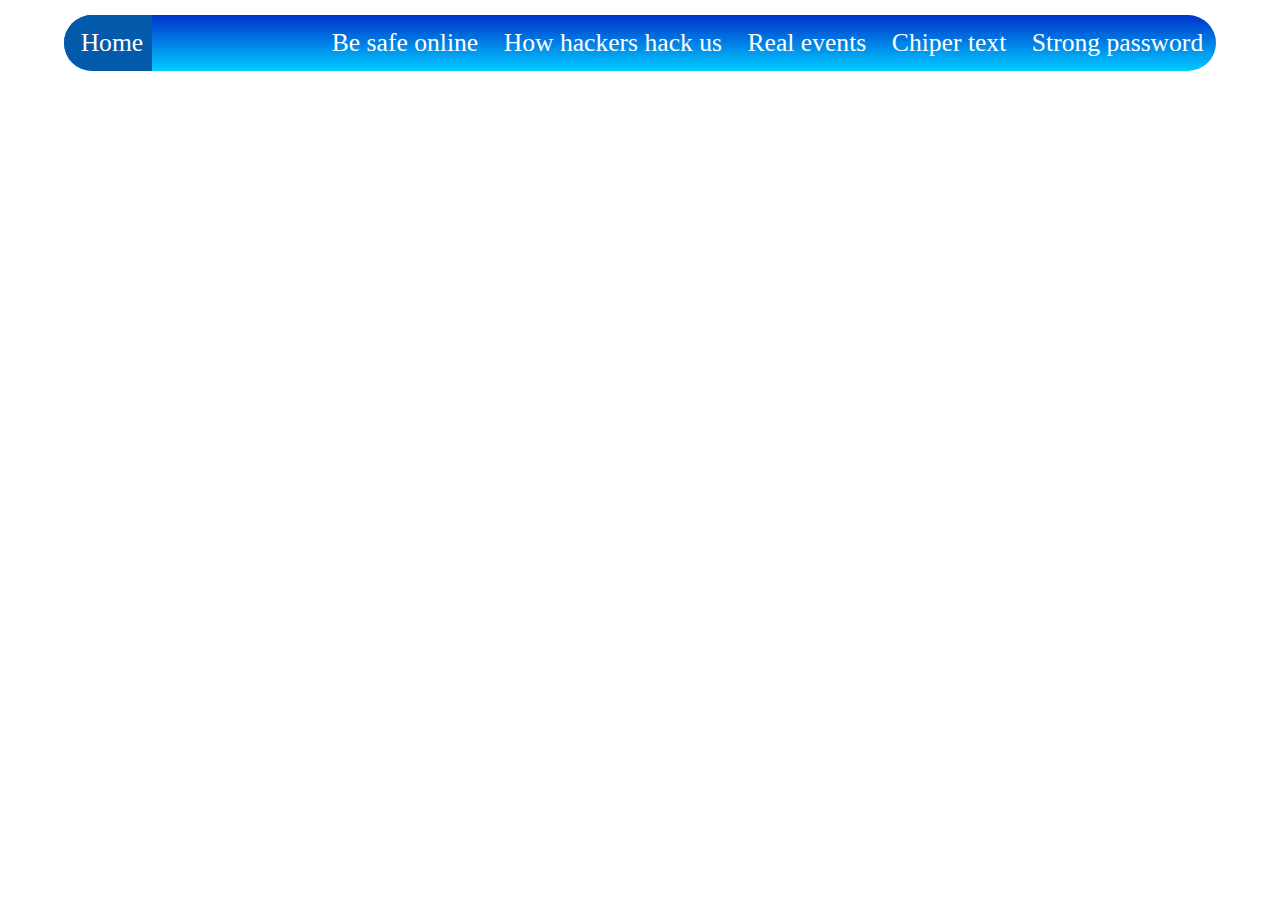
==== final_it_proect/index.html @ 1a566a29 "final  web" ====
<!DOCTYPE html>
<html lang="en">

<head>
    <meta charset="UTF-8">
    <meta name="viewport" content="width=device-width, initial-scale=1.0">
    <title>Cybersecurity</title>
    <link rel="stylesheet" href="./style.css" />
   
</head>

<style>
    p{
        color: black;
    }
</style>

<body>
    <header>
        <ul class="nav1">

            <li style="float:left"><a class="active" href="index.html">Home</a></li>
            <li class="nav2"><a href="strong_pass.html">Strong password</a></li>
            <li class="nav2"><a href="chiper2.html">Chiper text</a></li>
            <li class="nav2"><a href="index2.html">Real events</a></li>
            <li class="nav2"><a href="How-they_attack_us.html">How hackers hack us</a></li>
            <li class="nav2"><a href="safe_online.html">Be safe online</a></li>

        </ul>
    </header>
    <main class="main2">
        <section>
            <h2>Our Services</h2>
            <ul class="list">
                <li>We generate strong passwords for you.</li>
                <li> You can cipher or decipher a password </li>
                <li>You can check if the password you created is strong or weak.</li>
            </ul>
        </section>
        <section>
            <h2 class="h2">Why Choose Us?</h2>
            <ul id="list">
                <li>Expertise: Our seasoned professionals are passionate about protecting you.</li>
                <li>Cutting-Edge Solutions: We stay up-to-date with the latest technologies.</li>
                <li>Community: Join our like-minded community.</li>
                <li>
                    <p style="color: white;" id="hbutton" class="word1" onclick="my1Function()">more ></p>
        
                    <div id="myDIV" style="display: none;">
                        <p style="color: white;">
                            Thank you for choosing our services! We're committed to building a safer digital world together.
                        </p>
        
                    </div>
            </ul>
        </section>
     

    </main>
    <script>

        function my1Function() {
            var x = document.getElementById("myDIV");
            var b = document.getElementById("hbutton");
        
            if (x.style.display === "none") {
                x.style.display = "block";
                b.innerHTML = "hide ∨ ";
            } else {
                x.style.display = "none";
                b.innerHTML = "more > ";
            }
        }  
    </script>
</body>

</html>
---- final_it_proect/style.css ----
/*S...*/

body {
    background-image: url(https://imgs.search.brave.com/w5LHa9EDx3Rw40Jr9n4Z8Dvh65GGQr--jJLaJFm7F_8/rs:fit:1200:700:1/g:ce/aHR0cHM6Ly9pbWFn/ZXMuaWRnZXNnLm5l/dC9pbWFnZXMvYXJ0/aWNsZS8yMDIwLzEy/L3NodXR0ZXJzdG9j/a182NzIzOTI3NzYt/MjkuMTIuMjAtd2h5/LWNyeXB0b2dyYXBo/eS1zZXQtdG8tdW5k/ZXJwaW4tMjAyMS1p/dC1zZWN1cml0eS0x/MDA4NzAwMDctbGFy/Z2UuanBn);
    background-position: center;
    background-size: cover;
    background-repeat: no-repeat;
    background-attachment: fixed;
    display: flex;
    flex-direction: column;
    margin: 5rem;
    gap: 1rem;
}



nav {
    height: 50px;
    background-color: lightgray;
    display: flex;
    margin-bottom: 10px;
}

nav ul {
    padding: 0;
    list-style-type: none;
    flex: 2;
    display: flex;
}

nav li {
    display: inline;
    text-align: center;
    flex: 1;
}

nav a {
    display: inline-block;
    font-size: 2rem;
    text-transform: uppercase;
    text-decoration: none;
    color: black;
}

* {
    color: white;
}

.nav-link {
    font-size: 16px;
}

#nav-container {
    display: flex;
    align-items: center;
    justify-content: space-between;
}

nav li {
    display: flex;
    justify-content: center;
}


/*.....*/

/*nav*/

.nav1 {
    list-style-type: none;
    margin: 0;
    padding: 0;
    overflow: hidden;
    background: linear-gradient(to bottom, #0033cc 0%, #00ccff 100%);
    border-radius: 10vw;
    margin-top: 1.2vw;
}

.nav2 {
    float: right;
    font-size: 2vw;
    
}

.nav2 a {
    display: block;
    color: white;
    text-align: center;
    padding:1vw; 
    text-decoration: none;
}

.nav2 a:hover:not(.active) {
    background: linear-gradient(to bottom, #000099 0%, #0066ff 100%);
}


.active {
    text-decoration: none;
    display: block;
    color: white;
    text-align: left;
    padding: 1vw 1.3vw;
    font-size: 2vw; 
    padding-right: 0.7vw;
}



.active {
    background-color: #045aaa;
}
.active:hover {
    background-color: #043176;
}

 header{
    position: absolute;
    top: 0%;
    width: 90%;
    right: 5%;
}
.button1 {
    color: black;
    padding: 10px;
    border-radius: 10px;
}

/* str_pass*/

.safe-pass{
    width: 60%;
    height: fit-content;
    margin: auto;
    position: absolute;
    top: 20%;
    right: 20%;
   top: 20%;
}
.pass-generator{
    position: relative;
    width: 100%;
    float: left;
    margin-bottom: 0.5vw;
    color: white;
    background-color: #114da6;
    
}
.pass-title{
    margin-bottom: 0.781vw;
    color: white;
}
.final-pass-text{
    margin: 0px;
    font-size: 2vw;
    width: fit-content;
}
.text-holder{
    box-sizing: border-box;
    width: 82%;
    margin: 0px;
    height: 3.604vw;
    padding: 0px 0.5vw;
    margin-right: 1%;
    border: 0.2vw solid rgb(255, 255, 255);
    float: left;
    display: flex;
    align-items: center;
}
.stable-pass
{
    margin-left: auto;
    margin-right: 1.781vw;
    width: fit-content;
    display: none;
    height: fit-content;
    /* height: 80%; */
    border: 0.5vw solid orange;
    background-color: orange;
    padding: 2.5vw 2.25;
    border-radius: 6.208vw;
    /* color: rgb(238, 42, 238); */
    cursor: default;
  
}
.button-gen{
    box-sizing: border-box;
    float: left;
    width: 17%;
    height: 3.604vw;
    text-transform: uppercase;
    font-size: 1.5vw;
color: black;

}
.pass-lenght-holder{
    width: 100%;
    height: fit-content;
    color: white;

}

.slidecontainer {
    width: 100%;
  }
  
  .slider {
    -webkit-appearance: none;
    width: 100%;
    height: 1.781vw;
    border-radius: 1.26vw;
    background: #0dbbda;
    outline: none;

  }
  
  
  .slider::-webkit-slider-thumb {
    -webkit-appearance: none;
    appearance: none;
    width: 2.302vw;
    height: 2.302vw;
    border-radius: 50%;
    background: #040faa;
    cursor: pointer;
  }
  
  .slider::-moz-range-thumb {
    width: 2.302vw;
    height: 2.302vw;
    border-radius: 50%;
    background: #040faa;
    cursor: pointer;
  }


header{
position: absolute;
top: 0%;
width: 90%;
right: 5%;
}
/* str_pass input*/
.container2 {
    text-align: center;
    background-color: #fff;
    padding: 1vw;
    border-radius: 8px;
    box-shadow: 0 0 10px rgba(0, 0, 0, 0.1);
    display: grid;

    gap: 2rem;
    position: absolute;
right: 18%;
left: 18%;
top: 60%;
  }
  input[type="password"] {
    width: 300px;
    padding: 10px;
    margin-bottom: 10px;
    border-radius: 4px;
    border: 0.05px solid #ccc;
  }
  #strength {
    color: #555;
    font-size: 0.729vw;
  }

  /* chiper*/

  
  .textarea2, .but2,.p_in_chiper, .input_chiper {
    color: black;
background: #29b1e7;  
  padding: 1rem;
    border-radius: 1rem;
}

/* index2*/
.main2{
    font-size:2vw;
}
.container3 {
    max-width: 800px;
    max-width: 900px;
    margin: 0 auto;
    padding: 20px;
    background-color: white;
    box-shadow: 0 2px 4px rgba(0, 0, 0, 0.2);
    margin-top: 7%;
color: black;
display: grid;
gap: 0.2vw;
}

.p_index2 {
    font-size: 16px;
    line-height: 1.5;
}

/*How they attack us*/

.word1 {
    font-weight: 900;
    text-decoration: underline;
  }                                                                                                                                                                             

.strong1{

color: rgb(255, 0, 0);
}
.strong2{

color: rgb(0, 0, 0);
}

/* safe online*/

.main{
    font-family: "Noto Sans", sans-serif;
    margin-top: 80px;
    margin-bottom: 30px;
}
.title{
    width: fit-content;
    margin: auto;
    font-size: 56px;
    font-weight: 600;
    margin-bottom: 60px;
    text-align: center;
}
.safeTips{
    box-sizing: border-box;
    width: 1040px;
    margin: auto;
    /* margin-top: 40px; */
    /* border: 1px solid black; */
    padding: 0px 20px;
}
.listTips{
    list-style-type: none;
    padding-left: 0px;
}
.listTips li{
    margin-bottom: 20px;
}
.listTips li h3{
    font-size: 28px;
    margin-bottom: 10px;
}
.listTips li p{
    font-size: 18px;
}
.strong-password-requirements,.authentMethods,.phishingAttack{
    list-style-type: disc;
}
.strong-password-requirements li,.authentMethods li,.phishingAttack li{
    margin-bottom: 5px;
    font-size: 18px;
}
.authImg{
    width: 60%;
    margin-top: 15px;
}
@media(max-width:1040px){
    .safeTips{
        width: 100%;
    }
}
@media(max-width:992px){
    .title{
        font-size: 48px;
    }
    .listTips li h3{
        font-size: 24px;
    }
    .listTips  li p{
        font-size: 17px;
    }
}
@media(max-width:768px){
    .title{
        font-size: 44px;
    }
}
@media(max-width:600px){
    .authImg{
        width: 100%;
    }
}
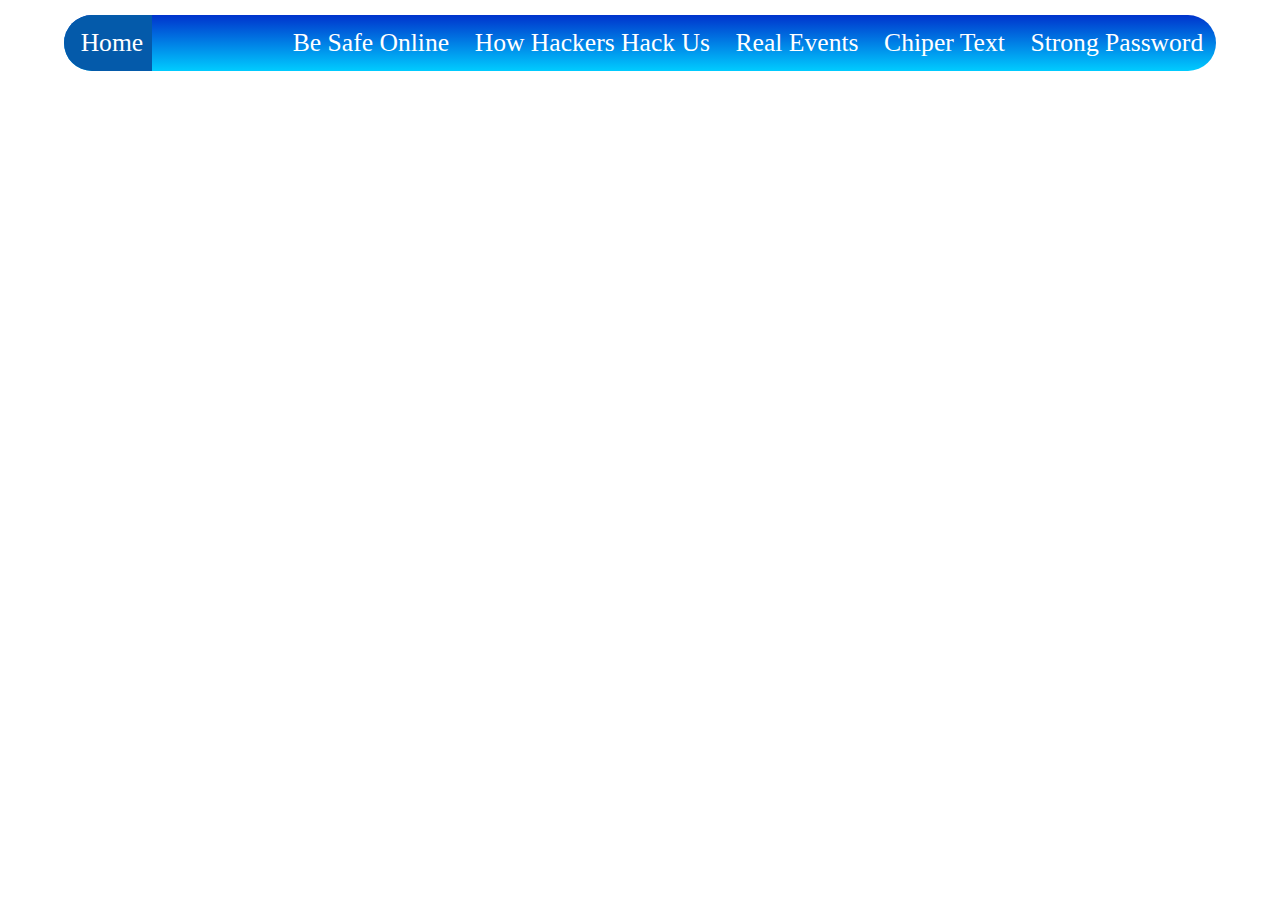
==== commit 534db951: "Made every word to start with capital leter in nav bar" ====
--- a/final_it_proect/index.html
+++ b/final_it_proect/index.html
@@ -20,11 +20,11 @@
         <ul class="nav1">
 
             <li style="float:left"><a class="active" href="index.html">Home</a></li>
-            <li class="nav2"><a href="strong_pass.html">Strong password</a></li>
-            <li class="nav2"><a href="chiper2.html">Chiper text</a></li>
-            <li class="nav2"><a href="index2.html">Real events</a></li>
-            <li class="nav2"><a href="How-they_attack_us.html">How hackers hack us</a></li>
-            <li class="nav2"><a href="safe_online.html">Be safe online</a></li>
+            <li class="nav2"><a href="strong_pass.html">Strong Password</a></li>
+            <li class="nav2"><a href="chiper2.html">Chiper Text</a></li>
+            <li class="nav2"><a href="index2.html">Real Events</a></li>
+            <li class="nav2"><a href="How-they_attack_us.html">How Hackers Hack Us</a></li>
+            <li class="nav2"><a href="safe_online.html">Be Safe Online</a></li>
 
         </ul>
     </header>
--- a/final_it_proect/style.css
+++ b/final_it_proect/style.css
@@ -42,7 +42,7 @@
     color: black;
 }
 
-* {
+*{
     color: white;
 }
 
@@ -129,40 +129,33 @@
 /* str_pass*/
 
 .safe-pass{
-    width: 60%;
+    width: 74%;
     height: fit-content;
     margin: auto;
-    position: absolute;
-    top: 20%;
-    right: 20%;
-   top: 20%;
+    margin-top: 60px;
 }
 .pass-generator{
     position: relative;
     width: 100%;
     float: left;
-    margin-bottom: 0.5vw;
-    color: white;
-    background-color: #114da6;
-    
+    margin-bottom: 10px;
 }
 .pass-title{
-    margin-bottom: 0.781vw;
-    color: white;
+    margin-bottom: 15px;
 }
 .final-pass-text{
     margin: 0px;
-    font-size: 2vw;
+    font-size: 20px;
     width: fit-content;
 }
 .text-holder{
     box-sizing: border-box;
     width: 82%;
     margin: 0px;
-    height: 3.604vw;
-    padding: 0px 0.5vw;
+    height: 50px;
+    padding: 0px 10px;
     margin-right: 1%;
-    border: 0.2vw solid rgb(255, 255, 255);
+    border: 1px solid grey;
     float: left;
     display: flex;
     align-items: center;
@@ -170,75 +163,84 @@
 .stable-pass
 {
     margin-left: auto;
-    margin-right: 1.781vw;
+    margin-right: 2px;
     width: fit-content;
     display: none;
     height: fit-content;
     /* height: 80%; */
-    border: 0.5vw solid orange;
+    border: 1px solid orange;
     background-color: orange;
-    padding: 2.5vw 2.25;
-    border-radius: 6.208vw;
+    padding: 10px 5px;
+    border-radius: 100px;
     /* color: rgb(238, 42, 238); */
     cursor: default;
-  
 }
 .button-gen{
     box-sizing: border-box;
     float: left;
     width: 17%;
-    height: 3.604vw;
+    height: 50px;
     text-transform: uppercase;
-    font-size: 1.5vw;
-color: black;
-
+    color: black;
+    border: 1px solid gray;
+    margin: 0px;
+}
+.copy-text-btn{
+    height: 100%;
+    padding: 15px 20px;
+    margin-top: 10px;
+    color: black;
+    text-transform: uppercase;
+    border: 1px solid gray;
+}
+.button-gen:hover,.copy-text-btn:hover{
+    background-color: rgb(135, 197, 238);
+    border-color: rgb(74, 175, 243);
 }
 .pass-lenght-holder{
     width: 100%;
     height: fit-content;
-    color: white;
-
-}
-
-.slidecontainer {
+}
+/* .slider-value{
     width: 100%;
-  }
-  
-  .slider {
-    -webkit-appearance: none;
+    height: 20px;
+    border: 1px solid black;
+    border-radius: 10px;
+}
+.thumb-value{
+    width: 20px;
+    height: 100%;
+    background-color: blue;
+    border-color: blue;
+    border-radius: 1000px;
+    margin-left: 26.666%;
+} */
+.l-word{
     width: 100%;
-    height: 1.781vw;
-    border-radius: 1.26vw;
-    background: #0dbbda;
-    outline: none;
-
-  }
-  
-  
-  .slider::-webkit-slider-thumb {
-    -webkit-appearance: none;
-    appearance: none;
-    width: 2.302vw;
-    height: 2.302vw;
-    border-radius: 50%;
-    background: #040faa;
-    cursor: pointer;
-  }
-  
-  .slider::-moz-range-thumb {
-    width: 2.302vw;
-    height: 2.302vw;
-    border-radius: 50%;
-    background: #040faa;
-    cursor: pointer;
-  }
-
-
-header{
-position: absolute;
-top: 0%;
-width: 90%;
-right: 5%;
+}
+.save-text{
+    display: none;
+}
+
+@media(max-width:992px){
+    .text-holder{
+        box-sizing: border-box;
+        float: none;
+        width: 100%;
+    }
+    .pass-generator{
+        display: flex;
+        flex-direction: column;
+    }
+    .button-gen{
+        float: none;
+        margin: auto;
+        margin-top: 10px;
+        width: fit-content;
+        height: fit-content;
+        font-size: 12px;
+        padding: 15px 10px;
+    }
 }
 /* str_pass input*/
 .container2 {
@@ -251,18 +253,18 @@
 
     gap: 2rem;
     position: absolute;
-right: 18%;
-left: 18%;
-top: 60%;
+    right: 18%;
+    left: 18%;
+    top: 60%;
   }
-  input[type="password"] {
+input[type="password"] {
     width: 300px;
     padding: 10px;
     margin-bottom: 10px;
     border-radius: 4px;
     border: 0.05px solid #ccc;
   }
-  #strength {
+#strength {
     color: #555;
     font-size: 0.729vw;
   }
@@ -270,10 +272,10 @@
   /* chiper*/
 
   
-  .textarea2, .but2,.p_in_chiper, .input_chiper {
-    color: black;
-background: #29b1e7;  
-  padding: 1rem;
+.textarea2, .but2,.p_in_chiper, .input_chiper {
+    color: black;
+    background: #29b1e7;  
+    padding: 1rem;
     border-radius: 1rem;
 }
 
@@ -289,9 +291,9 @@
     background-color: white;
     box-shadow: 0 2px 4px rgba(0, 0, 0, 0.2);
     margin-top: 7%;
-color: black;
-display: grid;
-gap: 0.2vw;
+    color: black;
+    display: grid;
+    gap: 0.2vw;
 }
 
 .p_index2 {
@@ -304,7 +306,7 @@
 .word1 {
     font-weight: 900;
     text-decoration: underline;
-  }                                                                                                                                                                             
+}                                                                                                                                                                             
 
 .strong1{
 
